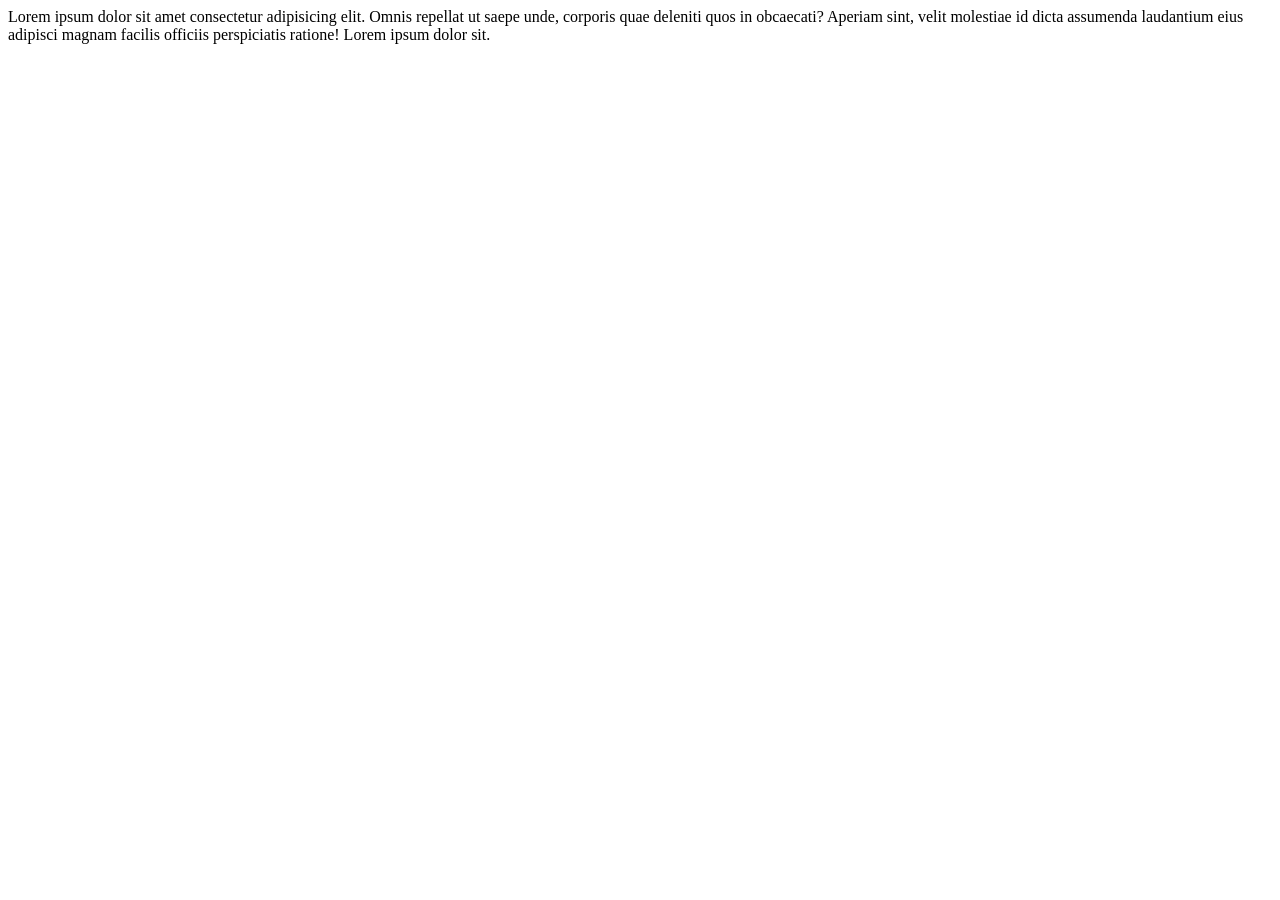
==== chapter1/index.html @ 269e1f3c "Add lorem" ====
<!DOCTYPE html>
<html lang="en">
<head>
    <meta charset="UTF-8">
    <meta name="viewport" content="width=device-width, initial-scale=1.0">
    <title>Document</title>
</head>
<body>
    Lorem ipsum dolor sit amet consectetur adipisicing elit. Omnis repellat ut saepe unde, corporis quae deleniti quos in obcaecati? Aperiam sint, velit molestiae id dicta assumenda laudantium eius adipisci magnam facilis officiis perspiciatis ratione! Lorem ipsum dolor sit.
</body>
</html>
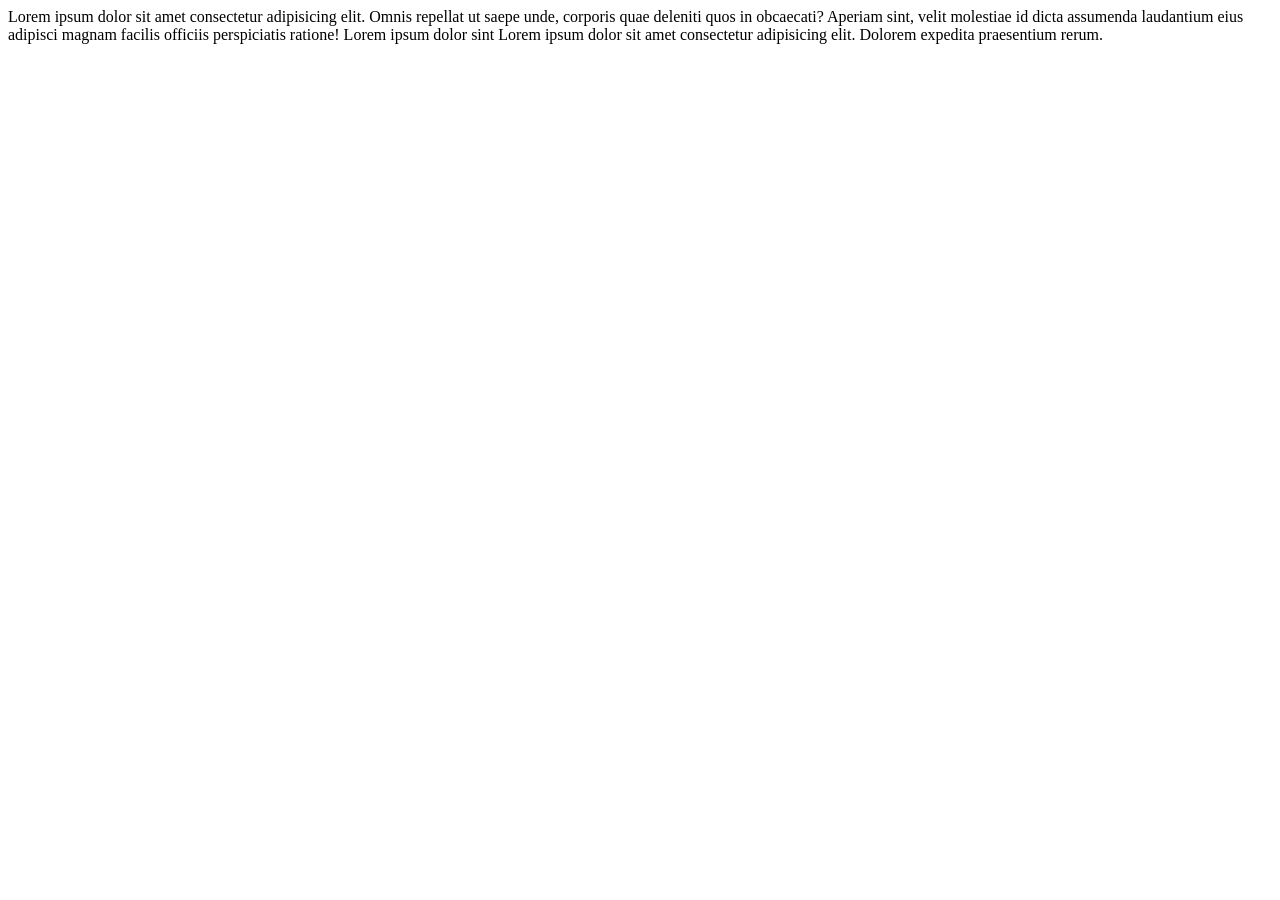
==== commit 89fea8a5: "Add lorem" ====
--- a/chapter1/index.html
+++ b/chapter1/index.html
@@ -6,6 +6,6 @@
     <title>Document</title>
 </head>
 <body>
-    Lorem ipsum dolor sit amet consectetur adipisicing elit. Omnis repellat ut saepe unde, corporis quae deleniti quos in obcaecati? Aperiam sint, velit molestiae id dicta assumenda laudantium eius adipisci magnam facilis officiis perspiciatis ratione! Lorem ipsum dolor sit.
+    Lorem ipsum dolor sit amet consectetur adipisicing elit. Omnis repellat ut saepe unde, corporis quae deleniti quos in obcaecati? Aperiam sint, velit molestiae id dicta assumenda laudantium eius adipisci magnam facilis officiis perspiciatis ratione! Lorem ipsum dolor sint Lorem ipsum dolor sit amet consectetur adipisicing elit. Dolorem expedita praesentium rerum.
 </body>
 </html>
